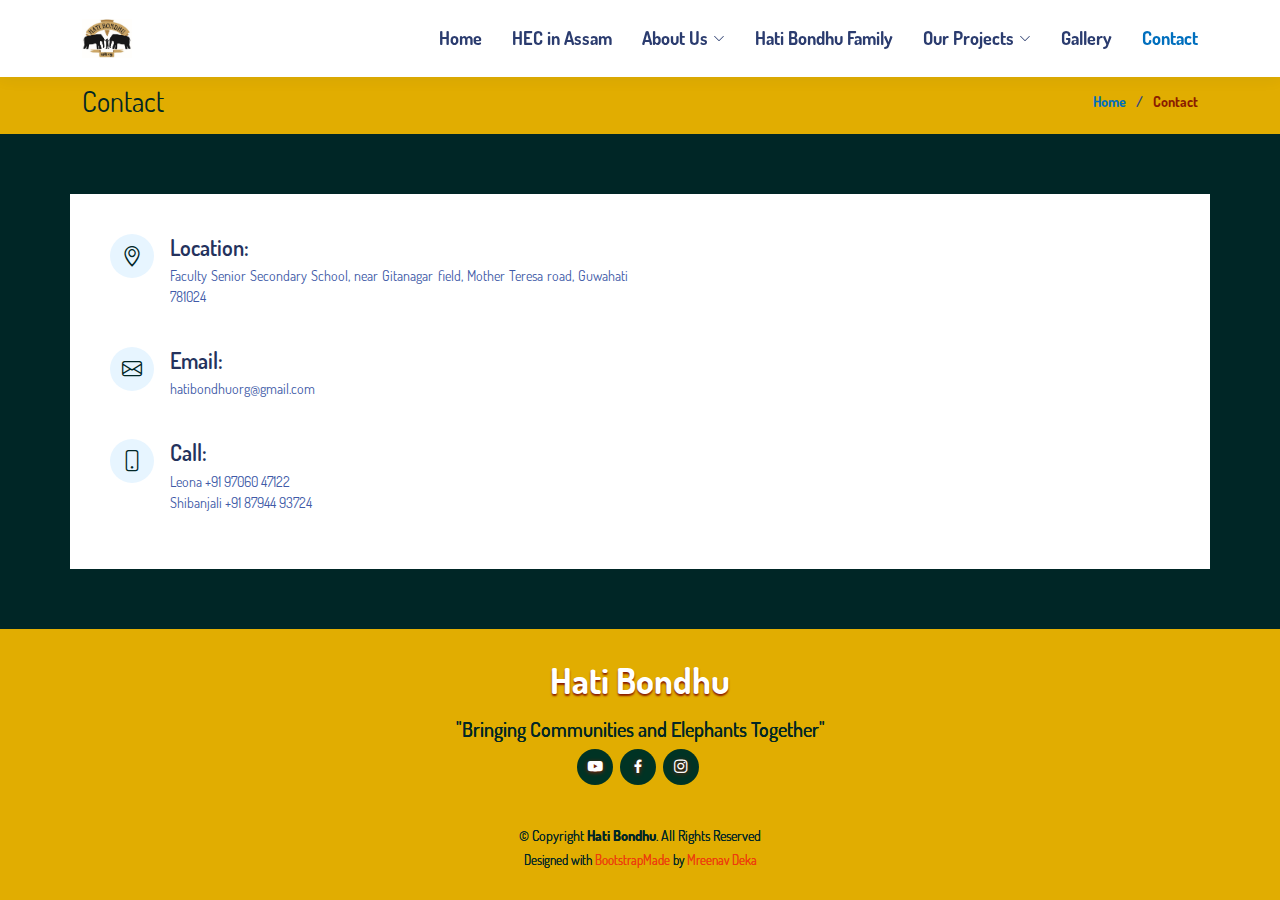
==== contact.html @ fd6087df "Navbar changes with navigation for different projects" ====
<!DOCTYPE html>
<html lang="en">

<head>
  <meta charset="utf-8">
  <meta content="width=device-width, initial-scale=1.0" name="viewport">

  <title>Contact Us</title>
  <meta content="" name="description">
  <meta content="" name="keywords">

  <!-- Favicons -->
  <link href="assets/img/HATI BONDHU low. JPEG.jpg" rel="icon">
  <link href="assets/img/HATI BONDHU low. JPEG.jpg" rel="apple-touch-icon">

  <!-- Google Fonts -->
  <link href="https://fonts.googleapis.com/css?family=Open+Sans:300,300i,400,400i,600,600i,700,700i|Raleway:300,300i,400,400i,500,500i,600,600i,700,700i|Poppins:300,300i,400,400i,500,500i,600,600i,700,700i" rel="stylesheet">

  <!-- Vendor CSS Files -->
  <link href="assets/vendor/bootstrap/css/bootstrap.min.css" rel="stylesheet">
  <link href="assets/vendor/bootstrap-icons/bootstrap-icons.css" rel="stylesheet">
  <link href="assets/vendor/boxicons/css/boxicons.min.css" rel="stylesheet">
  <link href="assets/vendor/glightbox/css/glightbox.min.css" rel="stylesheet">
  <link href="assets/vendor/remixicon/remixicon.css" rel="stylesheet">
  <link href="assets/vendor/swiper/swiper-bundle.min.css" rel="stylesheet">

  <!-- Template Main CSS File -->
  <link href="assets/css/style.css" rel="stylesheet">

  <!-- =======================================================
  * Template Name: MeFamily - v4.3.0
  * Template URL: https://bootstrapmade.com/family-multipurpose-html-bootstrap-template-free/
  * Author: BootstrapMade.com
  * License: https://bootstrapmade.com/license/
  ======================================================== -->
</head>

<body>

  <!-- ======= Header ======= -->
  <header id="header" class="fixed-top">
    <div class="container d-flex align-items-center justify-content-between">

      <!-- <h1 class="logo"><a href="index.html">Me &amp; Family</a></h1> -->
      <!-- Uncomment below if you prefer to use an image logo -->
      <a href="index.html" class="logo"><img src="assets/img/HATI BONDHU low. JPEG.jpg" alt="" class="img-fluid"></a>

      <nav id="navbar" class="navbar">
        <ul>
          <li><a href="index.html">Home</a></li>
          <li><a href="hec.html">HEC in Assam</a></li>
          <li class="dropdown"><a href="#"><span>About Us</span> <i class="bi bi-chevron-down"></i></a>
            <ul>
              <li><a href="mission.html">Our Mission and Philosophy</a></li>
              <li><a href="#">Our Story</a></li>
            </ul>
          </li>
          <li><a href="family.html">Hati Bondhu Family</a></li>
          <li class="dropdown"><a href="work.html"><span>Our Projects</span> <i class="bi bi-chevron-down"></i></a>
            <ul>
              <li><a href="work.html#habitat">Elephant Habitat Enrichment Program</a></li>
              <li><a href="work.html#skill">Community Skill Development Program</a></li>
              <li><a href="work.html#paddy">Community Paddy Plantation Program</a></li>
              <li><a href="work.html#awareness">Sensitisation and Awareness Program for Rural Children</a></li>
            </ul>
          </li>
          <li><a href="gallery.html">Gallery</a></li>
          <li><a href="contact.html" class="active">Contact</a></li>
        </ul>
        <i class="bi bi-list mobile-nav-toggle"></i>
      </nav><!-- .navbar -->

    </div>
  </header><!-- End Header -->

  <main id="main">

    <!-- ======= Breadcrumbs ======= -->
    <section id="breadcrumbs" class="breadcrumbs">
      <div class="container">

        <div class="d-flex justify-content-between align-items-center">
          <h2>Contact</h2>
          <ol>
            <li><a href="index.html">Home</a></li>
            <li>Contact</li>
          </ol>
        </div>

      </div>
    </section><!-- End Breadcrumbs -->

    <!-- ======= Contact Us Section ======= -->
    <section id="contact-us" class="contact-us">
      <div class="container" id="contact">

        <div class="row">

          <div class="col-lg-6">
            <div class="info">
              <div class="address">
                <i class="bi bi-geo-alt"></i>
                <h4>Location:</h4>
                <p>Faculty Senior Secondary School, near Gitanagar field, Mother Teresa road, Guwahati 781024</p>
              </div>

              <div class="email">
                <i class="bi bi-envelope"></i>
                <h4>Email:</h4>
                <p>hatibondhuorg@gmail.com</p>
              </div>

              <div class="phone">
                <i class="bi bi-phone"></i>
                <h4>Call:</h4>
                <p>Leona +91 97060 47122 <br/>
                  Shibanjali +91 87944 93724</p>
              </div>

            </div>

          </div>
          <div class="col-lg-6">
            <iframe style="border:0; width: 100%; height: 270px;" src="https://www.google.com/maps/embed?pb=!1m18!1m12!1m3!1d3580.6274205734126!2d91.78809161486663!3d26.176260883450325!2m3!1f0!2f0!3f0!3m2!1i1024!2i768!4f13.1!3m3!1m2!1s0x375a59ab11de910d%3A0xae35d3353640e1ea!2sFaculty%20Senior%20Secondary%20School!5e0!3m2!1sen!2sde!4v1633005692457!5m2!1sen!2sde" frameborder="0" allowfullscreen></iframe>
          </div>

          

        </div>

      </div>
    </section><!-- End Contact Us Section -->

  </main><!-- End #main -->

   <!-- ======= Footer ======= -->
  <footer id="footer">
    <div class="container">
      <h3>Hati Bondhu</h3>
      <h5 style="text-shadow: 0 0 0;">"Bringing Communities and Elephants Together"</h5>
      <div class="social-links">
        <a href="#" class="youtube"><i class="bx bxl-youtube"></i></a>
        <a href="#" class="facebook"><i class="bx bxl-facebook"></i></a>
        <a href="#" class="instagram"><i class="bx bxl-instagram"></i></a>
      </div>
      <div class="copyright">
        &copy; Copyright <strong><span>Hati Bondhu</span></strong>. All Rights Reserved
      </div>
      <div class="credits">
        <!-- All the links in the footer should remain intact. -->
        <!-- You can delete the links only if you purchased the pro version. -->
        <!-- Licensing information: https://bootstrapmade.com/license/ -->
        <!-- Purchase the pro version with working PHP/AJAX contact form: https://bootstrapmade.com/family-multipurpose-html-bootstrap-template-free/ -->
        Designed with <a href="https://bootstrapmade.com/">BootstrapMade</a> by <a href="https://linkedin.com/in/mreenavdeka">Mreenav Deka</a>
      </div>
    </div>
  </footer><!-- End Footer -->

  <a href="#" class="back-to-top d-flex align-items-center justify-content-center"><i class="bi bi-arrow-up-short"></i></a>

  <!-- Vendor JS Files -->
  <script src="assets/vendor/bootstrap/js/bootstrap.bundle.min.js"></script>
  <script src="assets/vendor/glightbox/js/glightbox.min.js"></script>
  <script src="assets/vendor/isotope-layout/isotope.pkgd.min.js"></script>
  <script src="assets/vendor/php-email-form/validate.js"></script>
  <script src="assets/vendor/swiper/swiper-bundle.min.js"></script>

  <!-- Template Main JS File -->
  <script src="assets/js/main.js"></script>

</body>

</html>
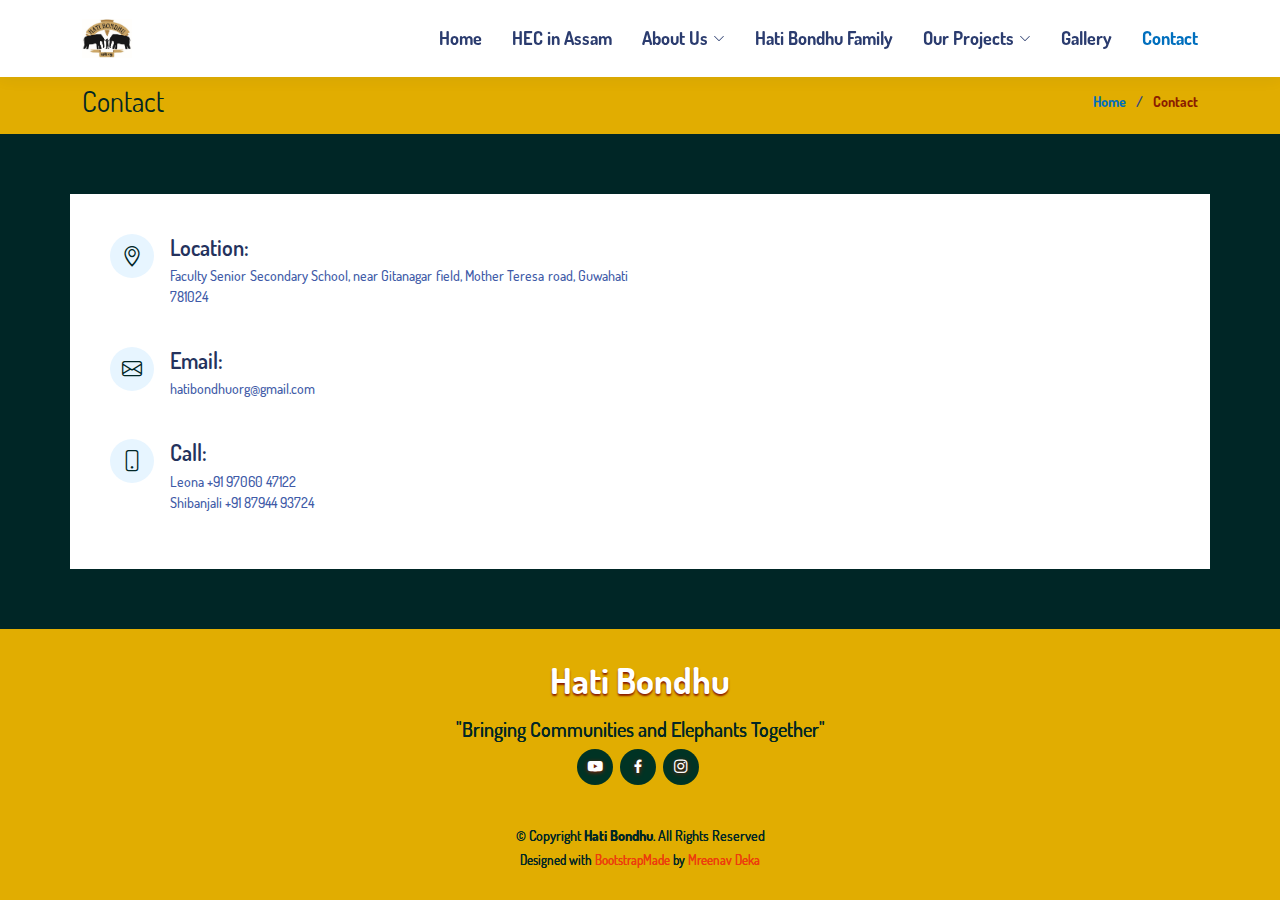
==== commit bf252300: "Our Story page made" ====
--- a/contact.html
+++ b/contact.html
@@ -52,7 +52,7 @@
           <li class="dropdown"><a href="#"><span>About Us</span> <i class="bi bi-chevron-down"></i></a>
             <ul>
               <li><a href="mission.html">Our Mission and Philosophy</a></li>
-              <li><a href="#">Our Story</a></li>
+              <li><a href="our-story.html">Our Story</a></li>
             </ul>
           </li>
           <li><a href="family.html">Hati Bondhu Family</a></li>
--- a/assets/css/style.css
+++ b/assets/css/style.css
@@ -11,7 +11,7 @@
   color: #444444;
   background-color: #002626;
   text-align: justify;
-  font-size: medium;
+  font-weight: 500;
 }
 
 a {
@@ -1392,4 +1392,13 @@
   background: #006fbe;
   margin: auto;
   margin-bottom: 50px;
+}
+
+img {
+  margin-bottom: 20px;
+}
+
+#header img {
+  margin-bottom: 0px;
+
 }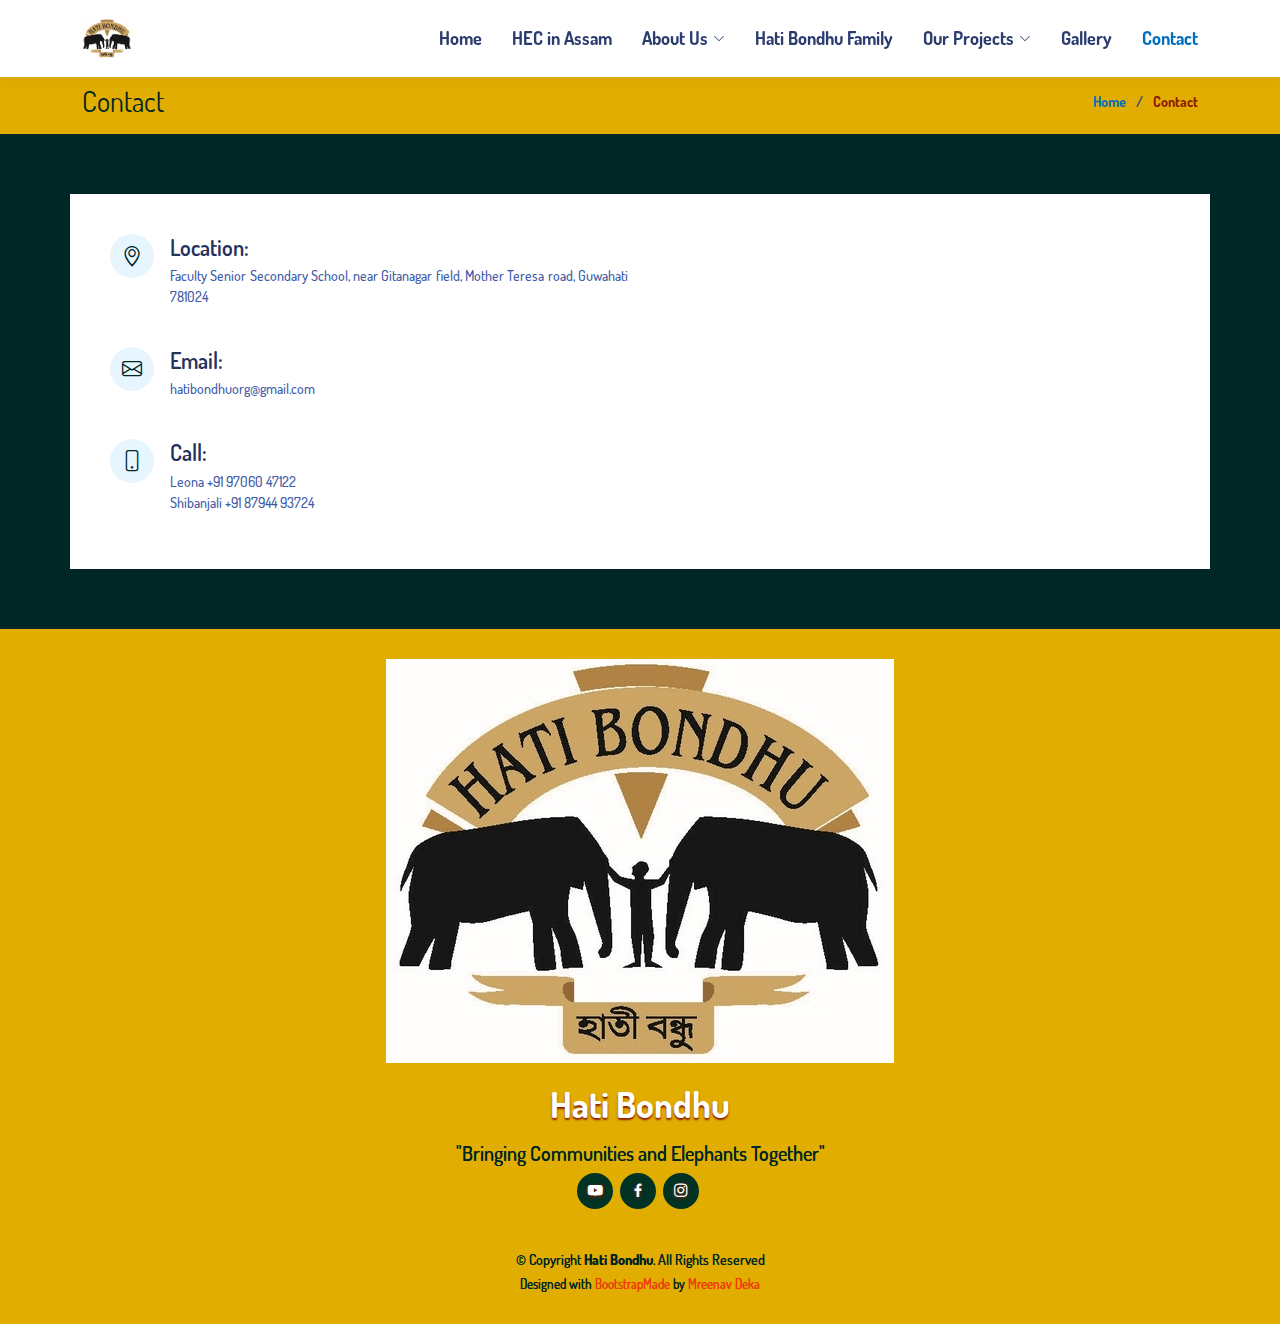
==== commit ed9b1818: "facebook social link" ====
--- a/contact.html
+++ b/contact.html
@@ -136,11 +136,12 @@
    <!-- ======= Footer ======= -->
   <footer id="footer">
     <div class="container">
+      <img src="assets/img/HATI BONDHU low. JPEG.jpg" class="img-fluid">
       <h3>Hati Bondhu</h3>
       <h5 style="text-shadow: 0 0 0;">"Bringing Communities and Elephants Together"</h5>
       <div class="social-links">
         <a href="#" class="youtube"><i class="bx bxl-youtube"></i></a>
-        <a href="#" class="facebook"><i class="bx bxl-facebook"></i></a>
+        <a href="https://www.facebook.com/hatibondhu/" target="_blank" class="facebook"><i class="bx bxl-facebook"></i></a>
         <a href="#" class="instagram"><i class="bx bxl-instagram"></i></a>
       </div>
       <div class="copyright">
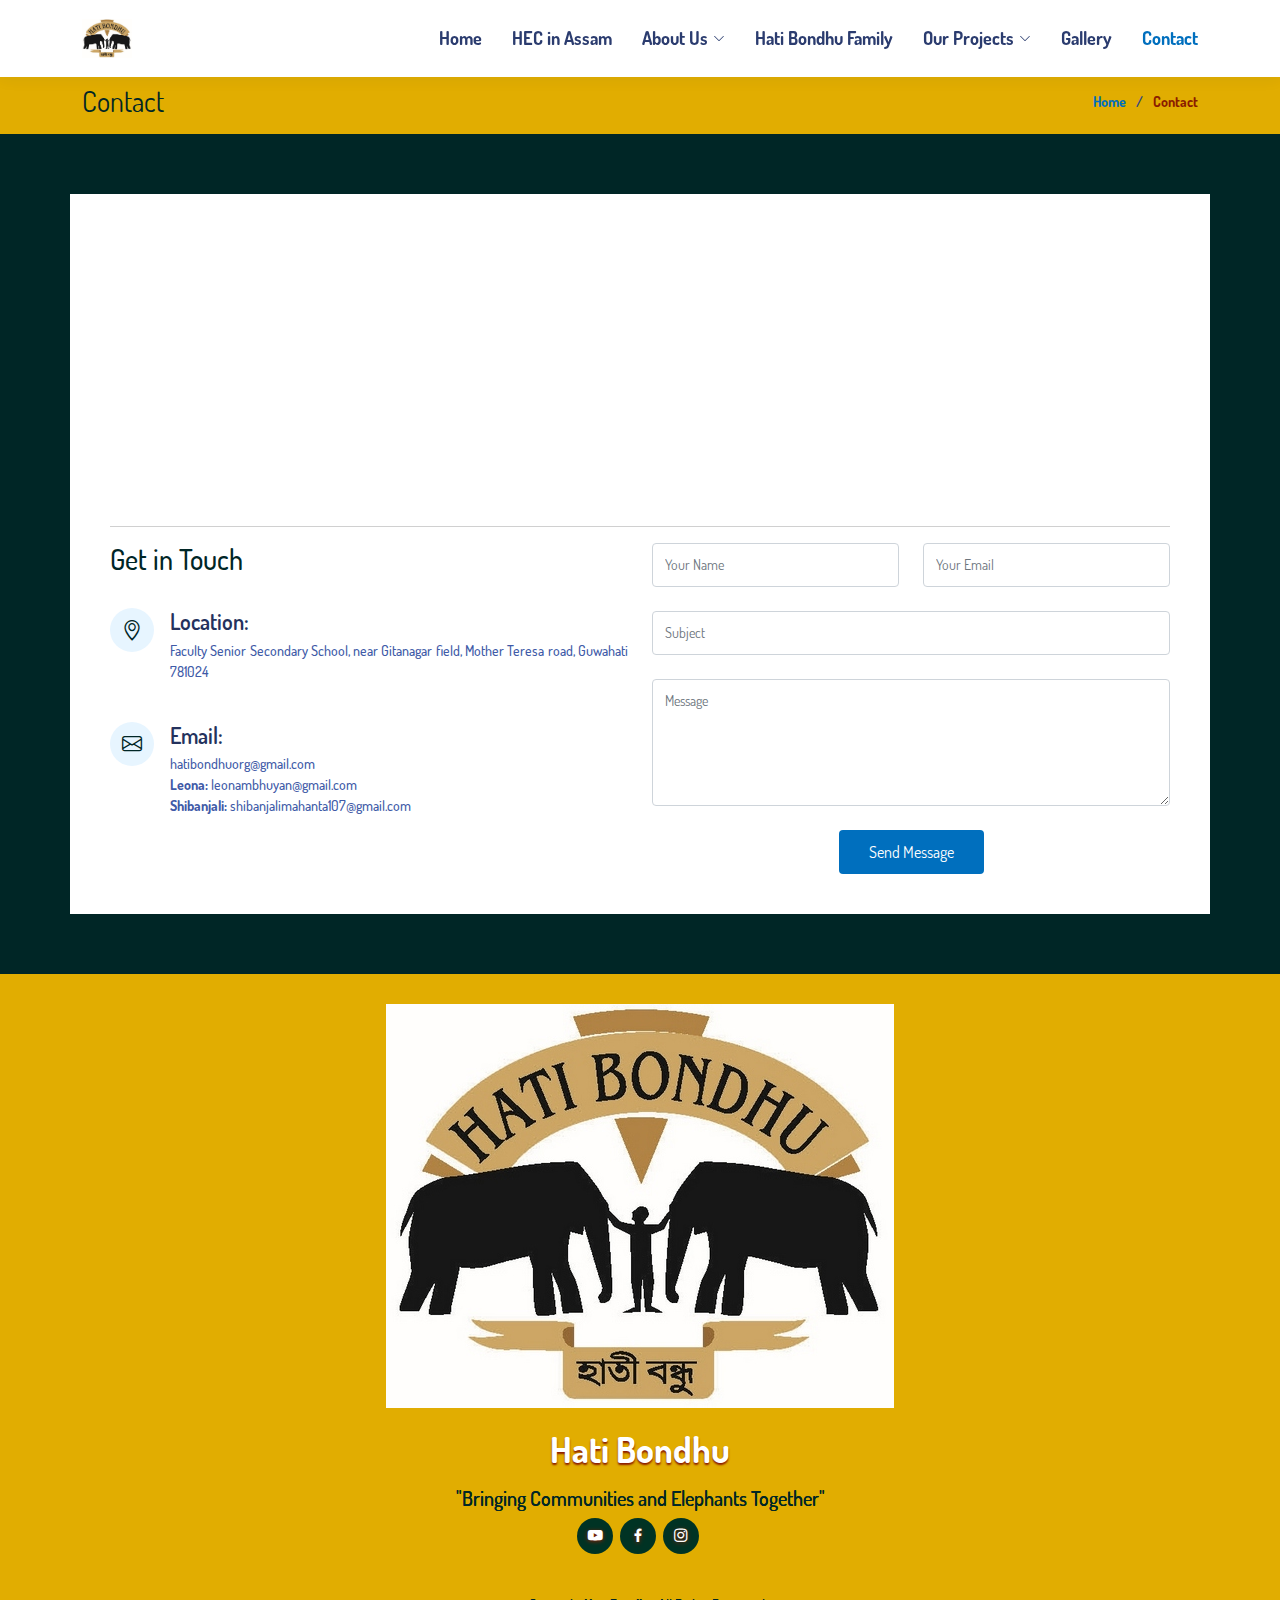
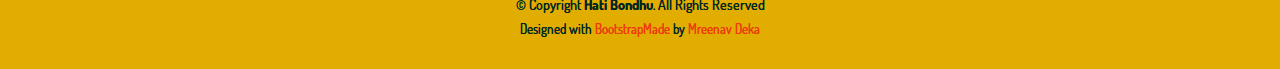
==== commit f8a738f2: "contact us" ====
--- a/contact.html
+++ b/contact.html
@@ -93,11 +93,14 @@
     <!-- ======= Contact Us Section ======= -->
     <section id="contact-us" class="contact-us">
       <div class="container" id="contact">
-
+        <iframe style="border:0; width: 100%; height: 270px;" src="https://www.google.com/maps/embed?pb=!1m18!1m12!1m3!1d3580.6274205734126!2d91.78809161486663!3d26.176260883450325!2m3!1f0!2f0!3f0!3m2!1i1024!2i768!4f13.1!3m3!1m2!1s0x375a59ab11de910d%3A0xae35d3353640e1ea!2sFaculty%20Senior%20Secondary%20School!5e0!3m2!1sen!2sde!4v1633005692457!5m2!1sen!2sde" frameborder="0" allowfullscreen></iframe>
+        <hr />
         <div class="row">
 
           <div class="col-lg-6">
             <div class="info">
+              <h3>Get in Touch</h3>
+              <br/>
               <div class="address">
                 <i class="bi bi-geo-alt"></i>
                 <h4>Location:</h4>
@@ -107,21 +110,41 @@
               <div class="email">
                 <i class="bi bi-envelope"></i>
                 <h4>Email:</h4>
-                <p>hatibondhuorg@gmail.com</p>
+                <p>hatibondhuorg@gmail.com<br/>
+                  <b>Leona:</b> leonambhuyan@gmail.com<br/>
+                  <b>Shibanjali:</b> shibanjalimahanta107@gmail.com
+                </p>
               </div>
-
-              <div class="phone">
-                <i class="bi bi-phone"></i>
-                <h4>Call:</h4>
-                <p>Leona +91 97060 47122 <br/>
-                  Shibanjali +91 87944 93724</p>
-              </div>
-
             </div>
 
           </div>
           <div class="col-lg-6">
-            <iframe style="border:0; width: 100%; height: 270px;" src="https://www.google.com/maps/embed?pb=!1m18!1m12!1m3!1d3580.6274205734126!2d91.78809161486663!3d26.176260883450325!2m3!1f0!2f0!3f0!3m2!1i1024!2i768!4f13.1!3m3!1m2!1s0x375a59ab11de910d%3A0xae35d3353640e1ea!2sFaculty%20Senior%20Secondary%20School!5e0!3m2!1sen!2sde!4v1633005692457!5m2!1sen!2sde" frameborder="0" allowfullscreen></iframe>
+            <form action="forms/contact.php" method="post" role="form" class="php-email-form">
+              <div class="row">
+                <div class="col-md-6 form-group">
+                  <input type="text" name="name" class="form-control" id="name" placeholder="Your Name" required>
+                  <div class="validate"></div>
+                </div>
+                <div class="col-md-6 form-group mt-3 mt-md-0">
+                  <input type="email" class="form-control" name="email" id="email" placeholder="Your Email" required>
+                  <div class="validate"></div>
+                </div>
+              </div>
+              <div class="form-group mt-3">
+                <input type="text" class="form-control" name="subject" id="subject" placeholder="Subject" data-rule="minlen:4" required>
+                <div class="validate"></div>
+              </div>
+              <div class="form-group mt-3">
+                <textarea class="form-control" name="message" rows="5" placeholder="Message" required></textarea>
+                <div class="validate"></div>
+              </div>
+              <div class="my-3">
+                <div class="loading">Loading</div>
+                <div class="error-message"></div>
+                <div class="sent-message">Your message has been sent. Thank you!</div>
+              </div>
+              <div class="text-center"><button type="submit">Send Message</button></div>
+            </form>
           </div>
 
           
--- a/assets/css/style.css
+++ b/assets/css/style.css
@@ -1401,4 +1401,4 @@
 #header img {
   margin-bottom: 0px;
 
-}+}
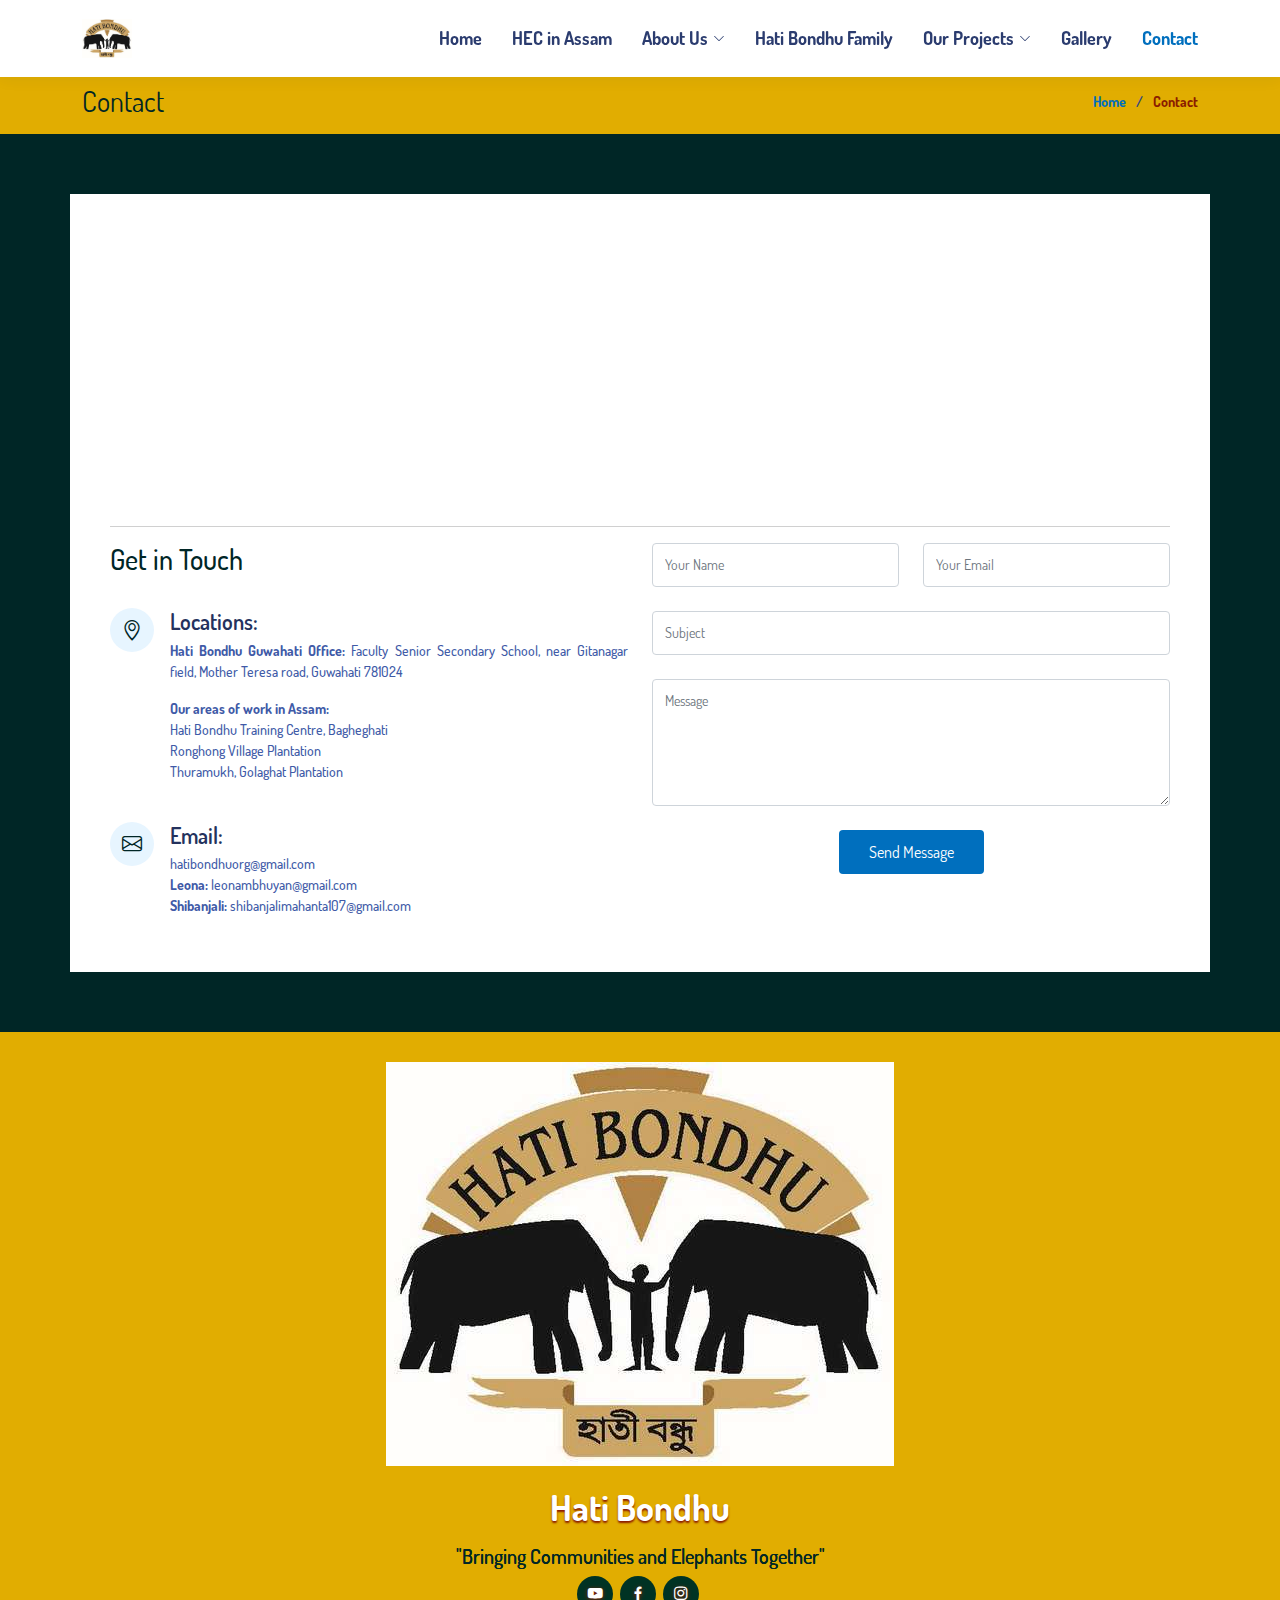
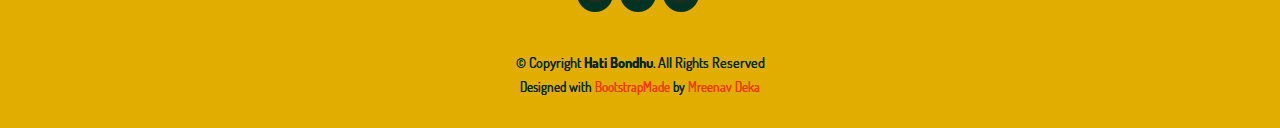
==== commit 94e99cde: "Changed file extensions" ====
--- a/contact.html
+++ b/contact.html
@@ -103,8 +103,13 @@
               <br/>
               <div class="address">
                 <i class="bi bi-geo-alt"></i>
-                <h4>Location:</h4>
-                <p>Faculty Senior Secondary School, near Gitanagar field, Mother Teresa road, Guwahati 781024</p>
+                <h4>Locations:</h4>
+                <p><b>Hati Bondhu Guwahati Office:</b> Faculty Senior Secondary School, near Gitanagar field, Mother Teresa road, Guwahati 781024</p>
+                <p><b>Our areas of work in Assam:</b><br/>
+                  Hati Bondhu Training Centre, Bagheghati<br/>
+                  Ronghong Village Plantation<br/>
+                  Thuramukh, Golaghat Plantation<br/>
+                </p>
               </div>
 
               <div class="email">
--- a/assets/css/style.css
+++ b/assets/css/style.css
@@ -986,13 +986,13 @@
   font-weight: 600;
   line-height: 1;
   text-transform: uppercase;
-  color: #444444;
+  color: #fff;
   margin-bottom: 5px;
   transition: all 0.3s;
 }
 
 .gallery #gallery-flters li:hover, .gallery #gallery-flters li.filter-active {
-  color: #006fbe;
+  color: #499dda;
 }
 
 .gallery #gallery-flters li:last-child {
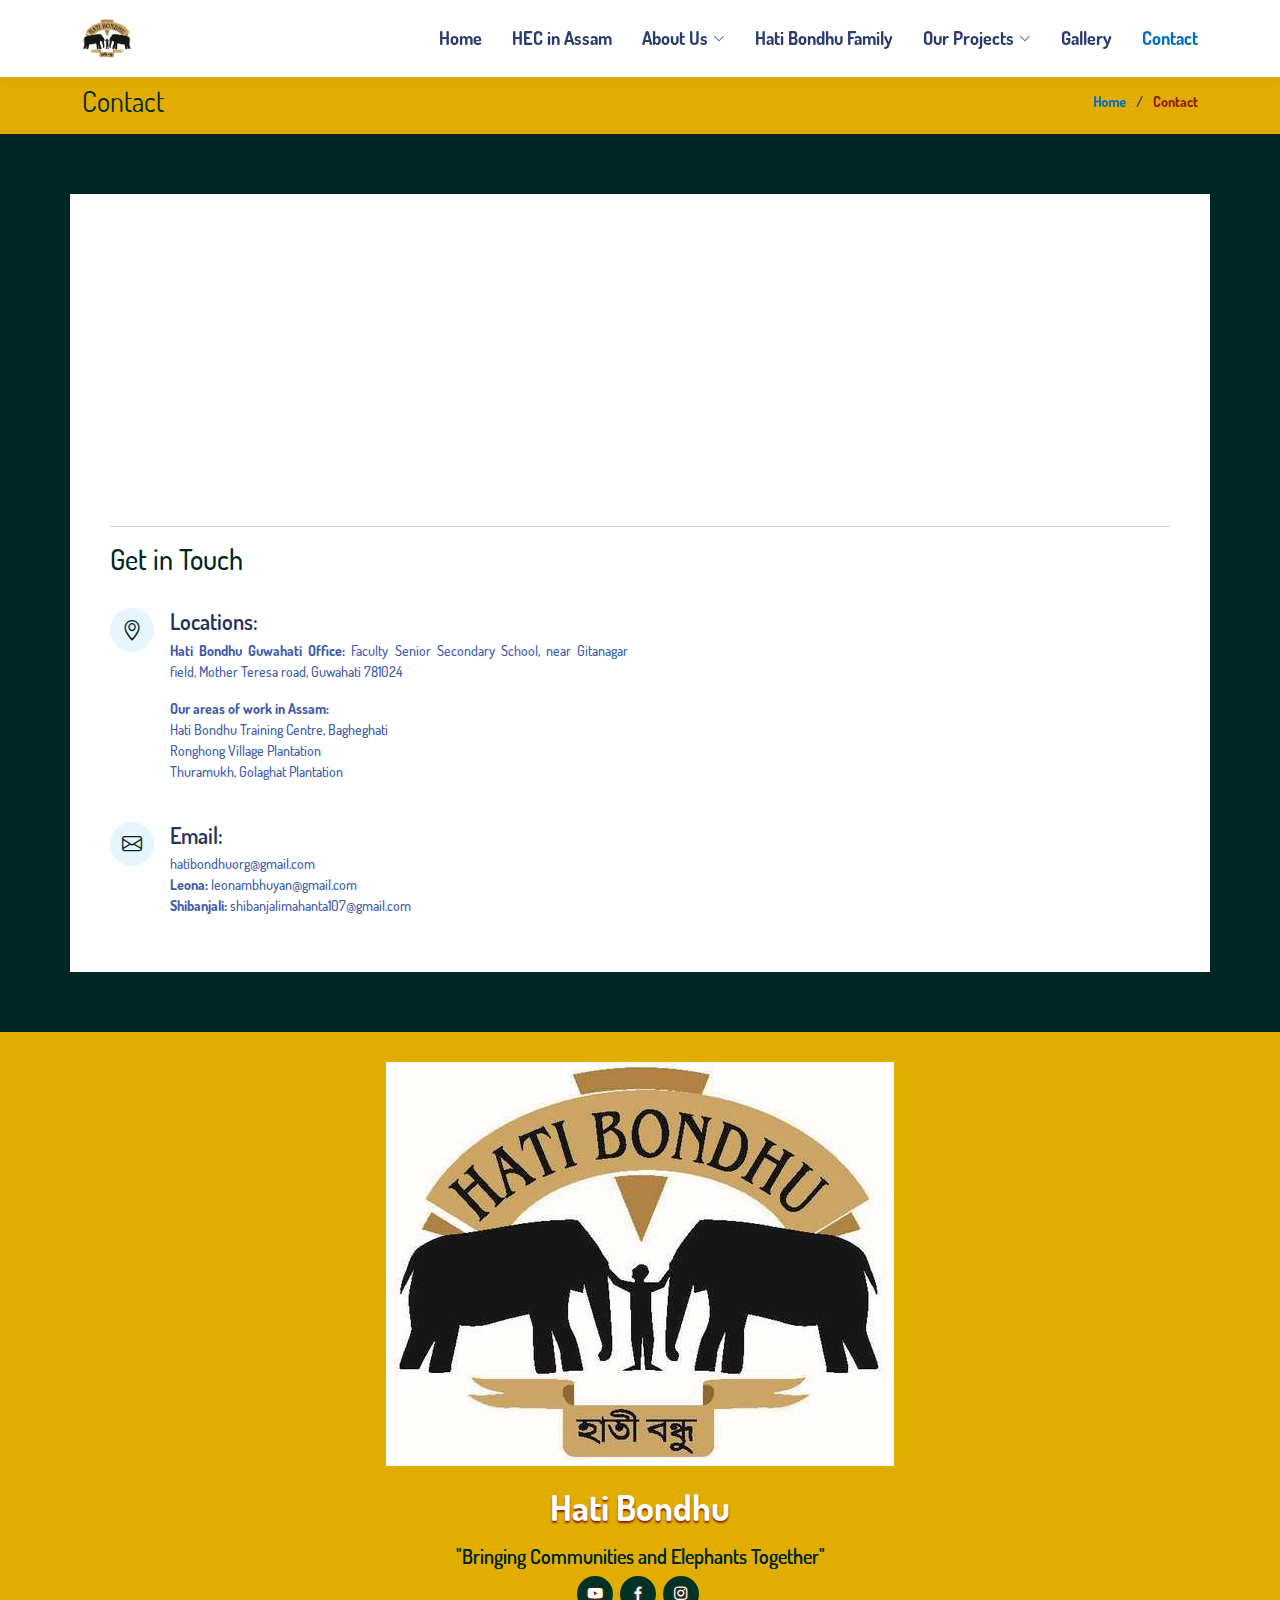
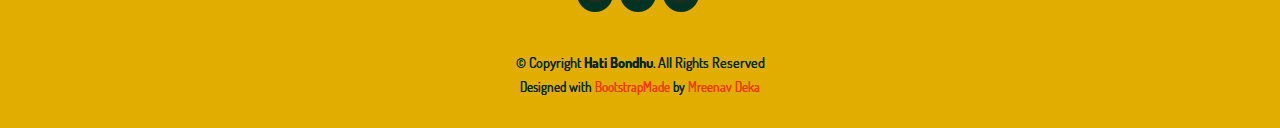
==== commit c4a85834: "Modified contact.html contact form, comment out line no. 127 to 154" ====
--- a/contact.html
+++ b/contact.html
@@ -124,6 +124,7 @@
 
           </div>
           <div class="col-lg-6">
+			<!--
             <form action="forms/contact.php" method="post" role="form" class="php-email-form">
               <div class="row">
                 <div class="col-md-6 form-group">
@@ -150,6 +151,7 @@
               </div>
               <div class="text-center"><button type="submit">Send Message</button></div>
             </form>
+            -->
           </div>
 
           
@@ -199,4 +201,4 @@
 
 </body>
 
-</html>+</html>
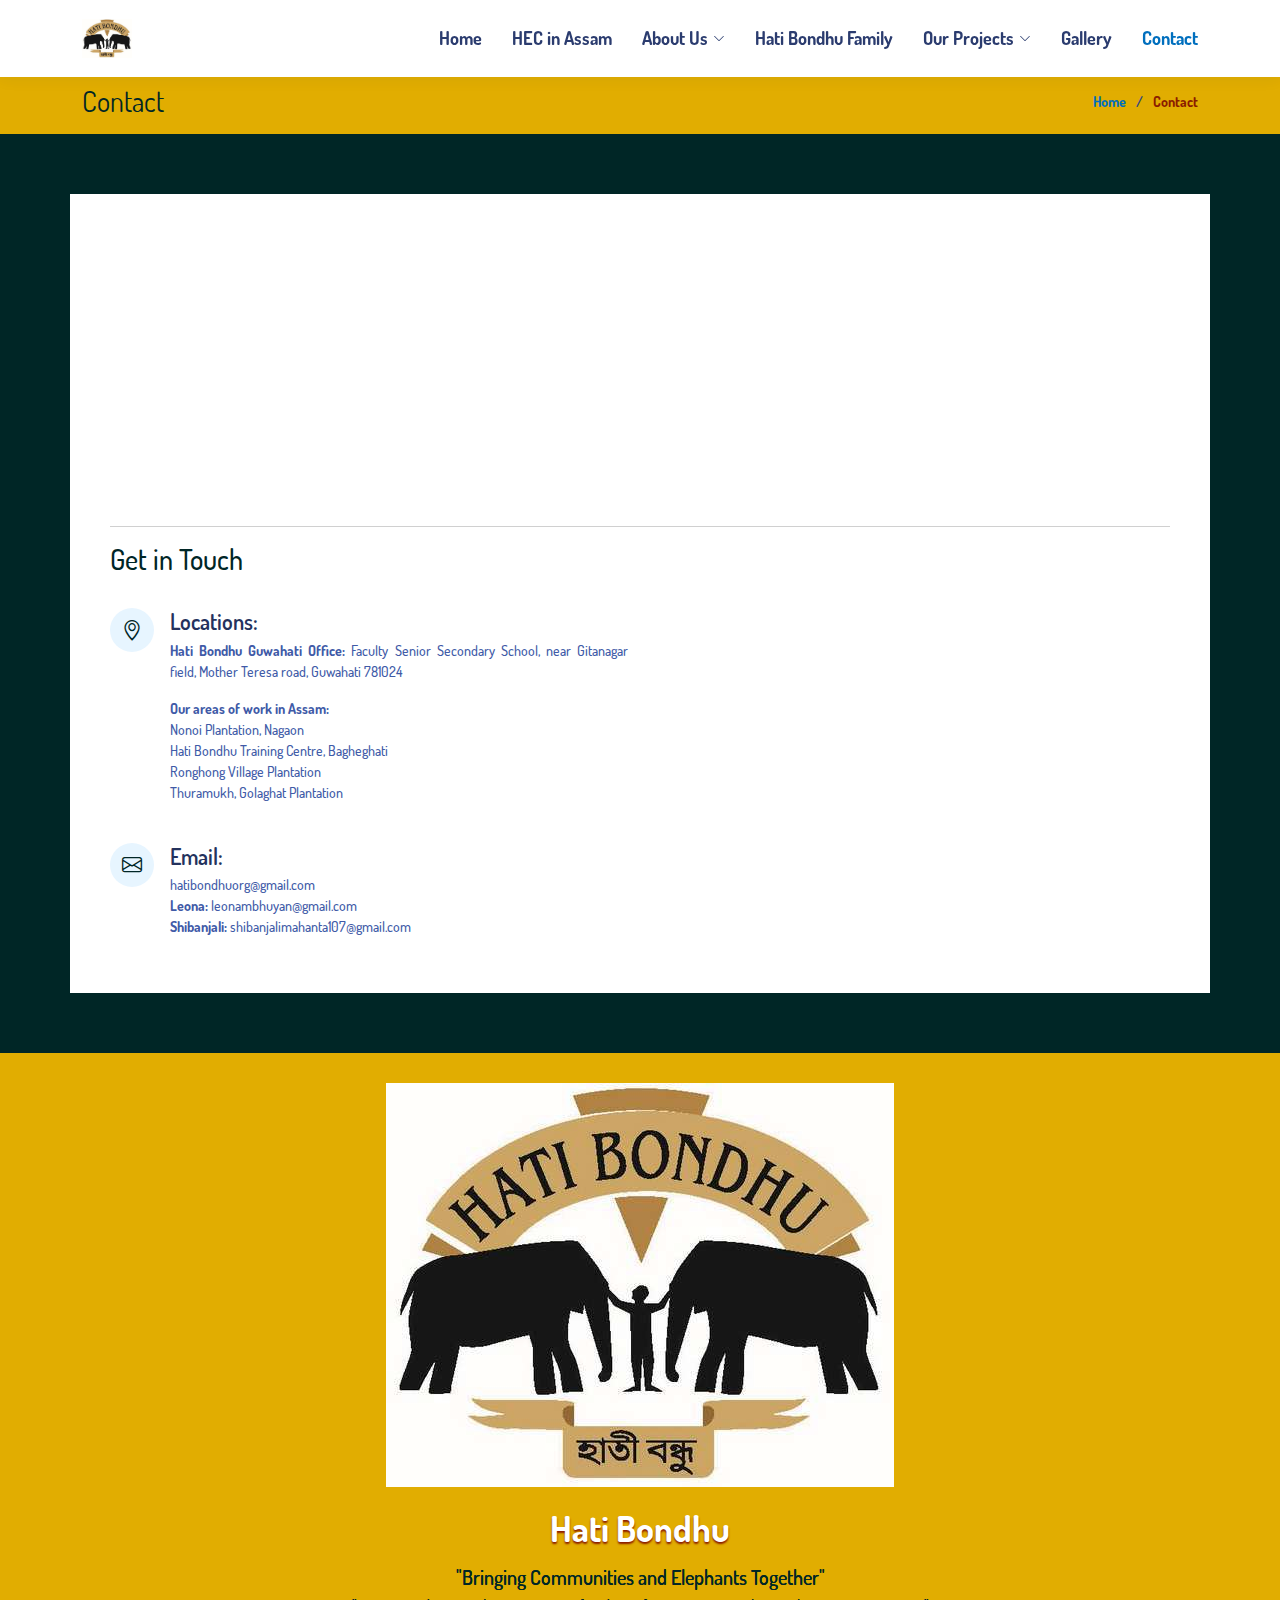
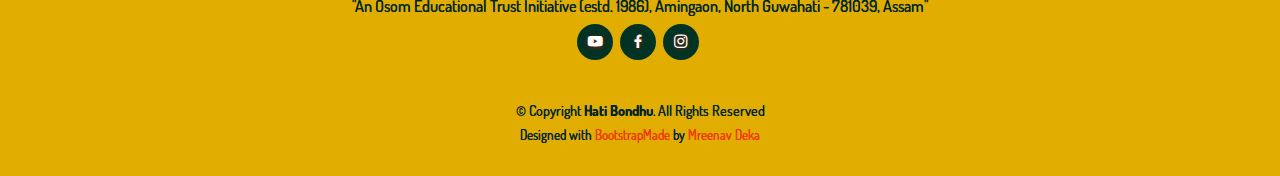
==== commit 930c50fd: "edits" ====
--- a/contact.html
+++ b/contact.html
@@ -106,6 +106,7 @@
                 <h4>Locations:</h4>
                 <p><b>Hati Bondhu Guwahati Office:</b> Faculty Senior Secondary School, near Gitanagar field, Mother Teresa road, Guwahati 781024</p>
                 <p><b>Our areas of work in Assam:</b><br/>
+                  Nonoi Plantation, Nagaon<br/>
                   Hati Bondhu Training Centre, Bagheghati<br/>
                   Ronghong Village Plantation<br/>
                   Thuramukh, Golaghat Plantation<br/>
@@ -169,6 +170,7 @@
       <img src="assets/img/HATI BONDHU low. JPEG.jpg" class="img-fluid">
       <h3>Hati Bondhu</h3>
       <h5 style="text-shadow: 0 0 0;">"Bringing Communities and Elephants Together"</h5>
+      <h6 style="text-shadow: 0 0 0;">"An Osom Educational Trust Initiative (estd. 1986), Amingaon, North Guwahati - 781039, Assam"</h6>
       <div class="social-links">
         <a href="#" class="youtube"><i class="bx bxl-youtube"></i></a>
         <a href="https://www.facebook.com/hatibondhu/" target="_blank" class="facebook"><i class="bx bxl-facebook"></i></a>
--- a/assets/css/style.css
+++ b/assets/css/style.css
@@ -1402,3 +1402,10 @@
   margin-bottom: 0px;
 
 }
+
+@media (min-width:320px)  { #youtube { width: 320px; height: 240px;} }
+@media (min-width:480px)  { #youtube { width: 480px; height: 360px;} }
+@media (min-width:600px)  { #youtube { width: 600px; height: 450px;}}
+@media (min-width:801px)  { /* tablet, landscape iPad, lo-res laptops ands desktops */ }
+@media (min-width:1025px) { /* big landscape tablets, laptops, and desktops */ }
+@media (min-width:1281px) { /* hi-res laptops and desktops */ }
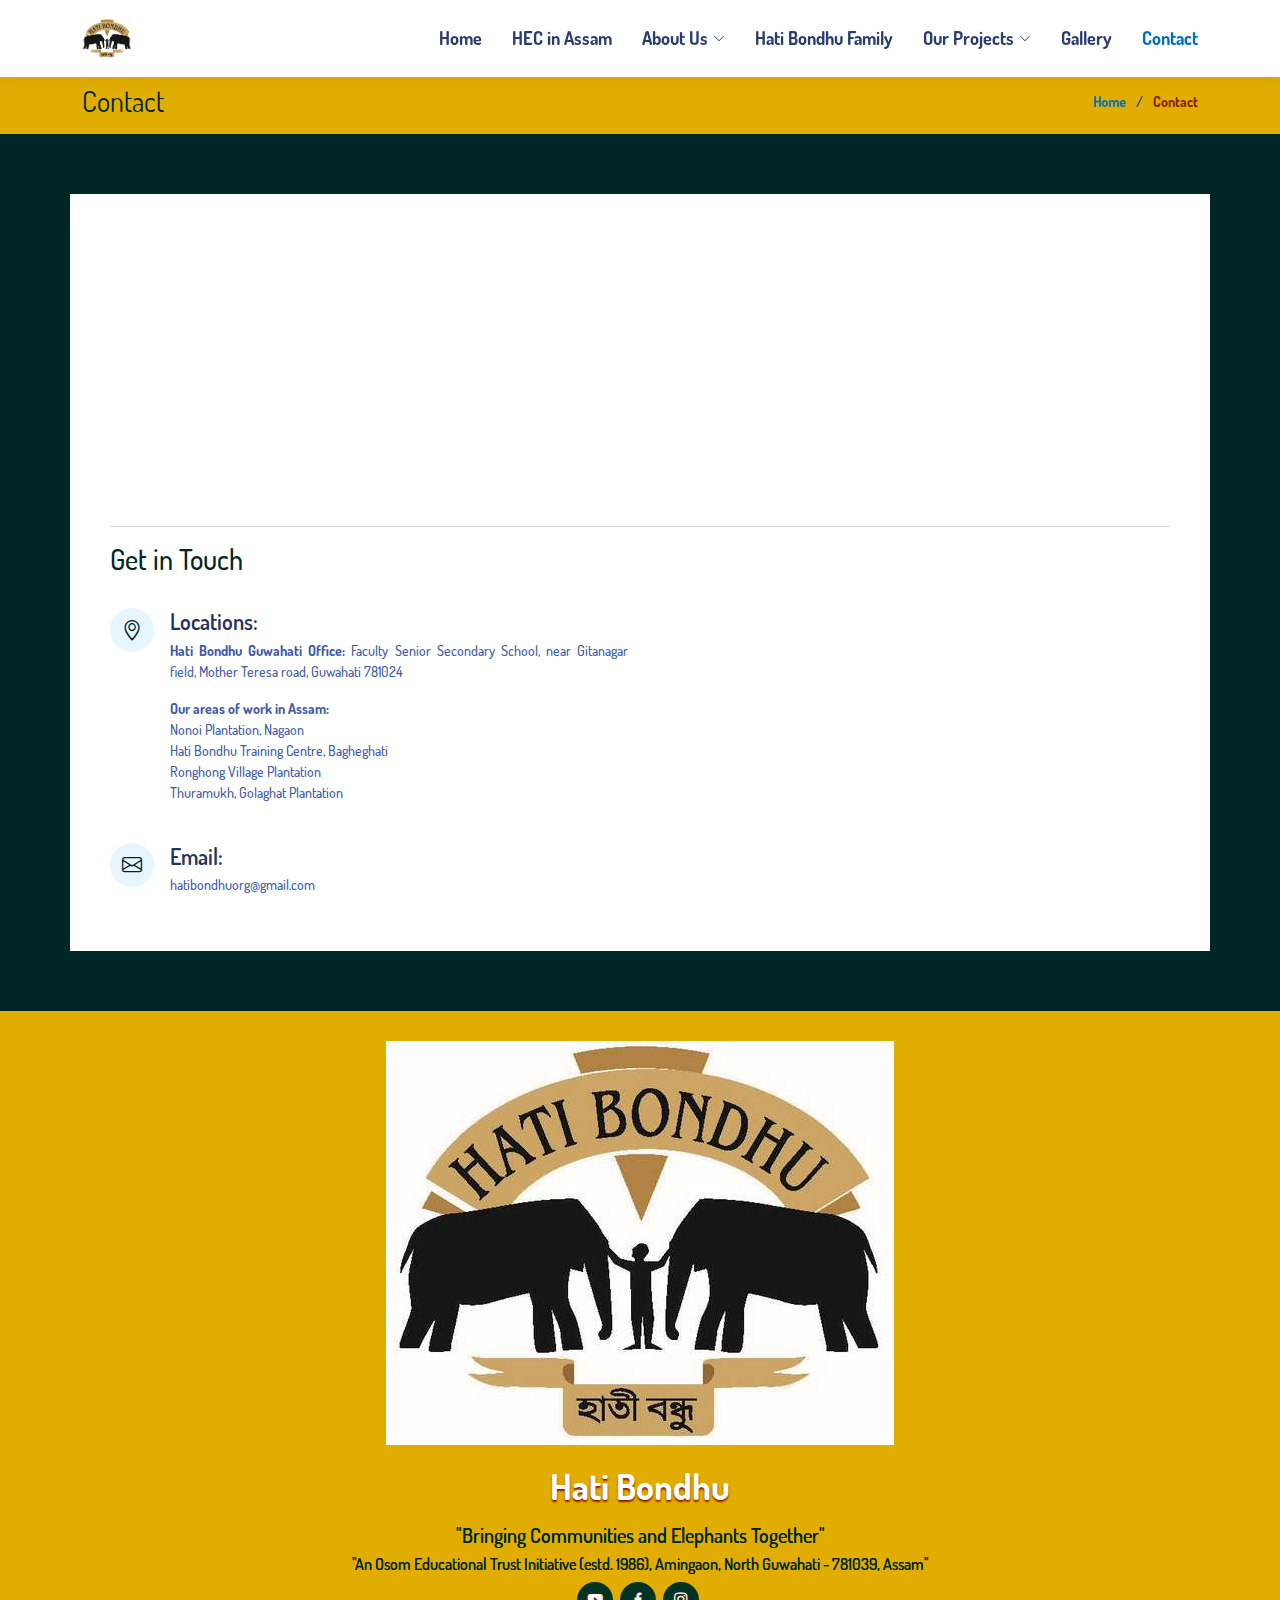
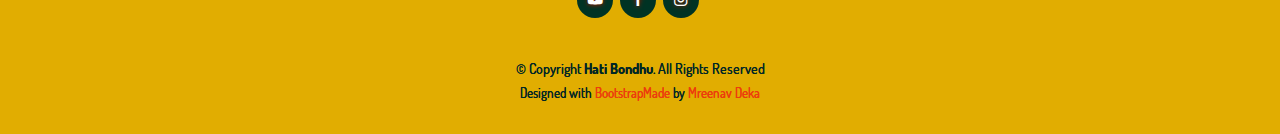
==== commit a2e62bce: "removed lena and shibus emails" ====
--- a/contact.html
+++ b/contact.html
@@ -117,8 +117,6 @@
                 <i class="bi bi-envelope"></i>
                 <h4>Email:</h4>
                 <p>hatibondhuorg@gmail.com<br/>
-                  <b>Leona:</b> leonambhuyan@gmail.com<br/>
-                  <b>Shibanjali:</b> shibanjalimahanta107@gmail.com
                 </p>
               </div>
             </div>
